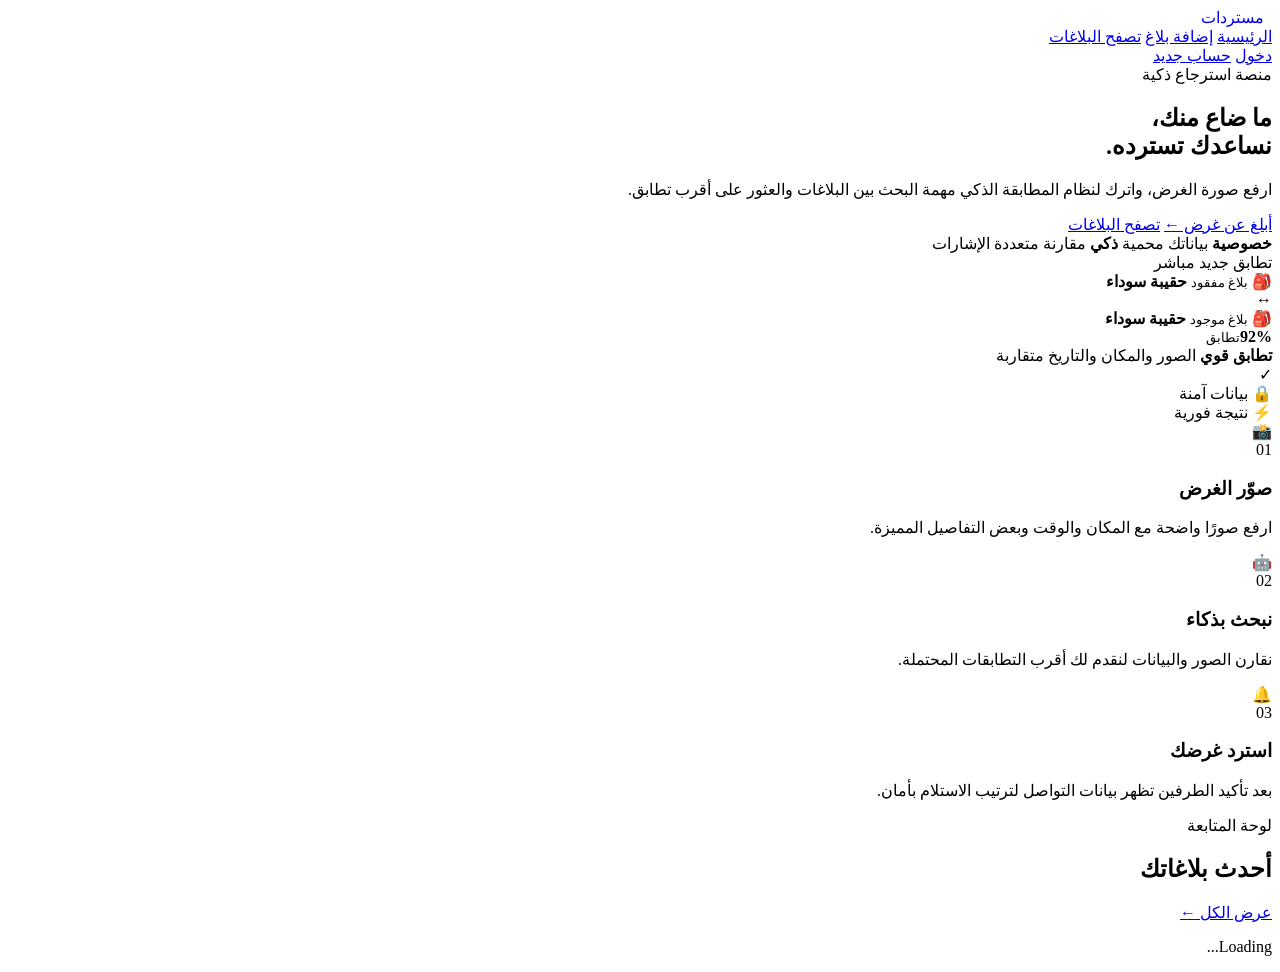
==== frontend/index.html @ 9ade7e16 "Initial Mustardat release" ====
<!DOCTYPE html>
<html lang="ar" dir="rtl">
<head>
    <meta charset="UTF-8">
    <meta name="viewport" content="width=device-width, initial-scale=1.0">
    <title>مستردات</title>
    <link rel="stylesheet" href="/static/styles.css?v=20261007-6">
</head>
<body>
    <!-- Navigation -->
    <nav class="navbar">
        <div class="nav-brand">
            <a href="/" style="text-decoration: none; display: flex; align-items: center; gap: 0.5rem;">
                <span class="logo"><img src="/static/assets/logo.svg?v=1" alt=""></span>
                <span class="brand-text">مستردات</span>
            </a>
        </div>
        <div class="nav-links">
            <a href="/" class="nav-link active">الرئيسية</a>
            <a href="/static/report.html" class="nav-link">إضافة بلاغ</a>
            <a href="/static/browse.html" class="nav-link">تصفح البلاغات</a>
            <a href="/static/my-items.html" class="nav-link" id="myItemsLink" style="display:none;">بلاغاتي</a>
        </div>
        <div class="nav-auth" id="navAuth">
            <a href="/static/login.html" class="btn btn-outline">دخول</a>
            <a href="/static/register.html" class="btn btn-primary">حساب جديد</a>
        </div>
        <div class="nav-user" id="navUser" style="display: none;">
            <span class="user-name" id="userName"></span>
            <button class="btn btn-outline" onclick="logout()">خروج</button>
        </div>
    </nav>

    <!-- Main Content -->
    <main class="main-content">
        <section class="page active">
            <div class="hero">
                <div class="hero-orb hero-orb-one"></div>
                <div class="hero-orb hero-orb-two"></div>
                <div class="hero-content">
                    <span class="hero-kicker"><i></i> منصة استرجاع ذكية</span>
                    <h1>ما ضاع منك،<br><span>نساعدك تسترده.</span></h1>
                    <p>ارفع صورة الغرض، واترك لنظام المطابقة الذكي مهمة البحث بين البلاغات والعثور على أقرب تطابق.</p>
                    <div class="hero-buttons">
                        <a href="/static/report.html" class="btn btn-primary btn-lg">أبلغ عن غرض <span>←</span></a>
                        <a href="/static/browse.html" class="btn btn-secondary btn-lg">تصفح البلاغات</a>
                    </div>
                    <div class="hero-proof">
                        <span><b>خصوصية</b> بياناتك محمية</span>
                        <span><b>ذكي</b> مقارنة متعددة الإشارات</span>
                    </div>
                </div>
                <div class="hero-visual" aria-hidden="true">
                    <div class="visual-grid"></div>
                    <div class="match-preview">
                        <div class="preview-topline">
                            <span>تطابق جديد</span>
                            <span class="live-dot">مباشر</span>
                        </div>
                        <div class="preview-items">
                            <div class="preview-item lost-preview">
                                <span class="preview-emoji">🎒</span>
                                <small>بلاغ مفقود</small>
                                <strong>حقيبة سوداء</strong>
                            </div>
                            <div class="match-link"><span>↔</span></div>
                            <div class="preview-item found-preview">
                                <span class="preview-emoji">🎒</span>
                                <small>بلاغ موجود</small>
                                <strong>حقيبة سوداء</strong>
                            </div>
                        </div>
                        <div class="match-result">
                            <div class="score-ring"><strong>92%</strong><small>تطابق</small></div>
                            <div>
                                <strong>تطابق قوي</strong>
                                <span>الصور والمكان والتاريخ متقاربة</span>
                            </div>
                            <span class="result-check">✓</span>
                        </div>
                    </div>
                    <div class="floating-chip chip-secure">🔒 بيانات آمنة</div>
                    <div class="floating-chip chip-fast">⚡ نتيجة فورية</div>
                </div>
            </div>
            
            <div class="features">
                <div class="feature-card">
                    <div class="feature-icon">📸</div>
                    <span class="feature-number">01</span>
                    <h3>صوّر الغرض</h3>
                    <p>ارفع صورًا واضحة مع المكان والوقت وبعض التفاصيل المميزة.</p>
                </div>
                <div class="feature-card">
                    <div class="feature-icon">🤖</div>
                    <span class="feature-number">02</span>
                    <h3>نبحث بذكاء</h3>
                    <p>نقارن الصور والبيانات لنقدم لك أقرب التطابقات المحتملة.</p>
                </div>
                <div class="feature-card">
                    <div class="feature-icon">🔔</div>
                    <span class="feature-number">03</span>
                    <h3>استرد غرضك</h3>
                    <p>بعد تأكيد الطرفين تظهر بيانات التواصل لترتيب الاستلام بأمان.</p>
                </div>
            </div>

            <div class="recent-section">
                <div class="section-heading">
                    <div><span>لوحة المتابعة</span><h2>أحدث بلاغاتك</h2></div>
                    <a href="/static/my-items.html">عرض الكل ←</a>
                </div>
                <div class="items-grid" id="recentItems">
                    <p class="loading">Loading...</p>
                </div>
            </div>
        </section>
    </main>

    <div id="toast" class="toast"></div>

    <script src="/static/js/api.js?v=20261007-3"></script>
    <script src="/static/js/ar.js?v=20261007-3"></script>
    <script>
        document.addEventListener('DOMContentLoaded', () => {
            UI.updateNav();
            loadRecentItems();
        });

        async function loadRecentItems() {
            const container = document.getElementById('recentItems');
            
            if (!API.isLoggedIn()) {
                container.innerHTML = `
                    <div class="empty-state">
                        <span class="icon">🔐</span>
                        <h3>Login to see your items</h3>
                        <p>Create an account to report and track lost items</p>
                        <a href="/static/login.html" class="btn btn-primary">Login</a>
                    </div>
                `;
                return;
            }
            
            try {
                const data = await API.items.list({ page_size: 6 });
                const items = data.items || [];
                
                if (items.length === 0) {
                    container.innerHTML = `
                        <div class="empty-state">
                            <span class="icon">📦</span>
                            <h3>No items yet</h3>
                            <p>Report a lost or found item to get started</p>
                            <a href="/static/report.html" class="btn btn-primary">Report Item</a>
                        </div>
                    `;
                    return;
                }
                
                container.innerHTML = items.map(item => `
                    <div class="item-card" onclick="window.location='/static/my-items.html'">
                        ${item.images?.length > 0 && item.images[0].file_path_original
                            ? `<img src="/uploads/${item.images[0].file_path_thumbnail || item.images[0].file_path_original}" 
                                   class="item-image" onerror="this.outerHTML='<div class=\\'item-placeholder\\'>📷</div>'">`
                            : '<div class="item-placeholder">📷</div>'
                        }
                        <div class="item-body">
                            <span class="item-badge ${item.lost_or_found === 'lost' ? 'badge-lost' : 'badge-found'}">
                                ${item.lost_or_found === 'lost' ? '😢 Lost' : '🎉 Found'}
                            </span>
                            <span class="item-category">${UI.getCategoryIcon(item.item_type)} ${UI.getCategoryName(item.item_type)}</span>
                            <h3 class="item-title">${UI.escapeHtml(item.title)}</h3>
                            <div class="item-meta">
                                <span>📍 ${item.location_name || 'Unknown'}</span>
                                <span>📅 ${UI.formatDate(item.event_date)}</span>
                            </div>
                        </div>
                    </div>
                `).join('');
                
            } catch (error) {
                container.innerHTML = `
                    <div class="empty-state">
                        <span class="icon">❌</span>
                        <h3>Could not load items</h3>
                        <p>${error.message}</p>
                    </div>
                `;
            }
        }
    </script>
</body>
</html>
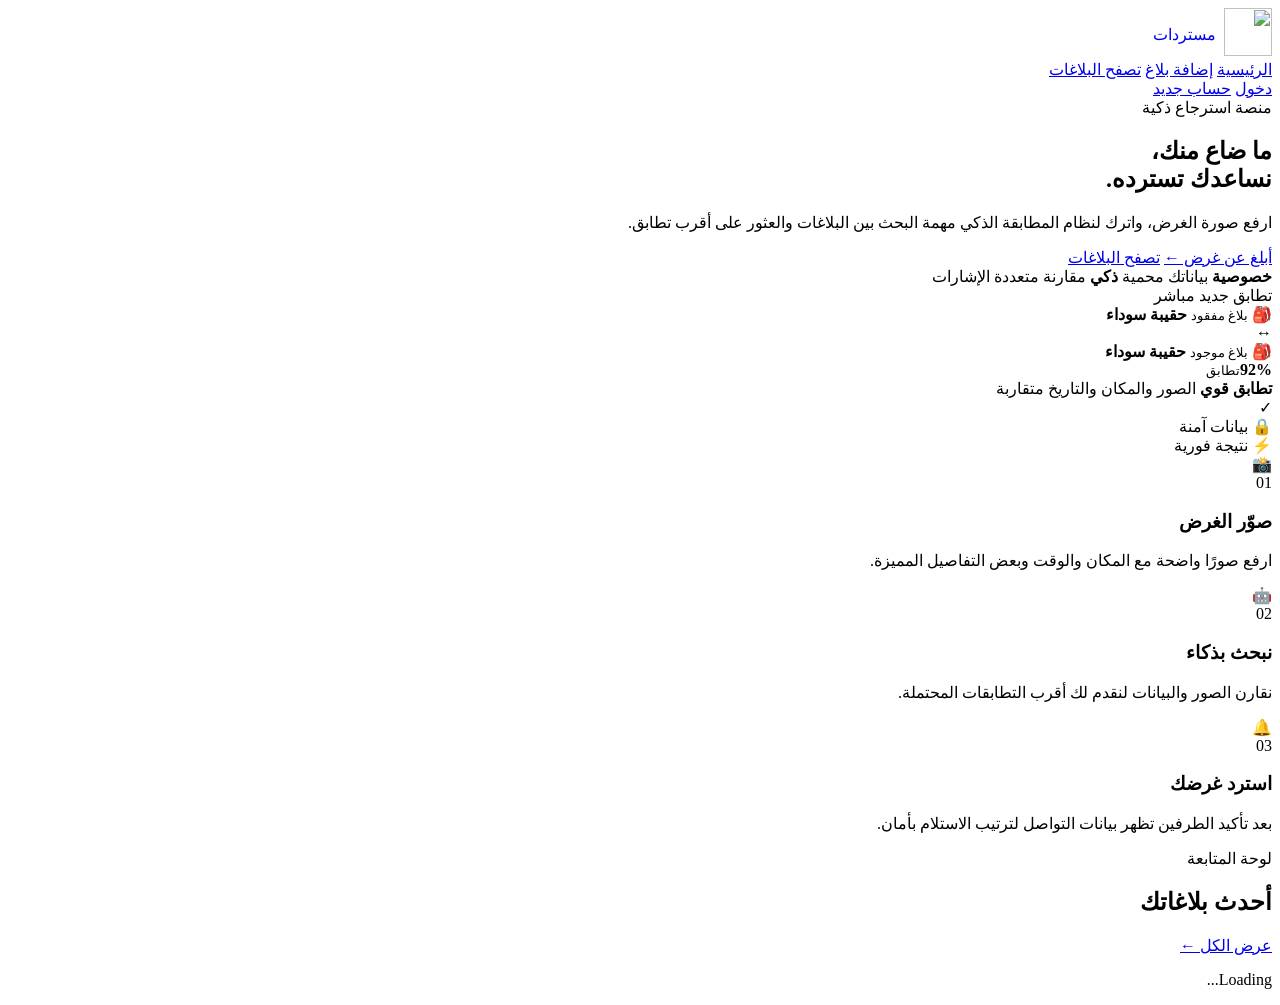
==== commit a1e34237: "Improve responsive layout and frontend performance" ====
--- a/frontend/index.html
+++ b/frontend/index.html
@@ -2,16 +2,16 @@
 <html lang="ar" dir="rtl">
 <head>
     <meta charset="UTF-8">
-    <meta name="viewport" content="width=device-width, initial-scale=1.0">
+    <meta name="viewport" content="width=device-width, initial-scale=1.0, viewport-fit=cover">
     <title>مستردات</title>
-    <link rel="stylesheet" href="/static/styles.css?v=20261007-6">
+    <link rel="stylesheet" href="/static/styles.css?v=20261010-mobile">
 </head>
 <body>
     <!-- Navigation -->
     <nav class="navbar">
         <div class="nav-brand">
             <a href="/" style="text-decoration: none; display: flex; align-items: center; gap: 0.5rem;">
-                <span class="logo"><img src="/static/assets/logo.svg?v=1" alt=""></span>
+                <span class="logo"><img src="/static/assets/logo.svg?v=1" alt="" width="48" height="48" decoding="async"></span>
                 <span class="brand-text">مستردات</span>
             </a>
         </div>
@@ -161,7 +161,7 @@
                 container.innerHTML = items.map(item => `
                     <div class="item-card" onclick="window.location='/static/my-items.html'">
                         ${item.images?.length > 0 && item.images[0].file_path_original
-                            ? `<img src="/uploads/${item.images[0].file_path_thumbnail || item.images[0].file_path_original}" 
+                            ? `<img src="/uploads/${item.images[0].file_path_thumbnail || item.images[0].file_path_original}" loading="lazy" decoding="async"
                                    class="item-image" onerror="this.outerHTML='<div class=\\'item-placeholder\\'>📷</div>'">`
                             : '<div class="item-placeholder">📷</div>'
                         }
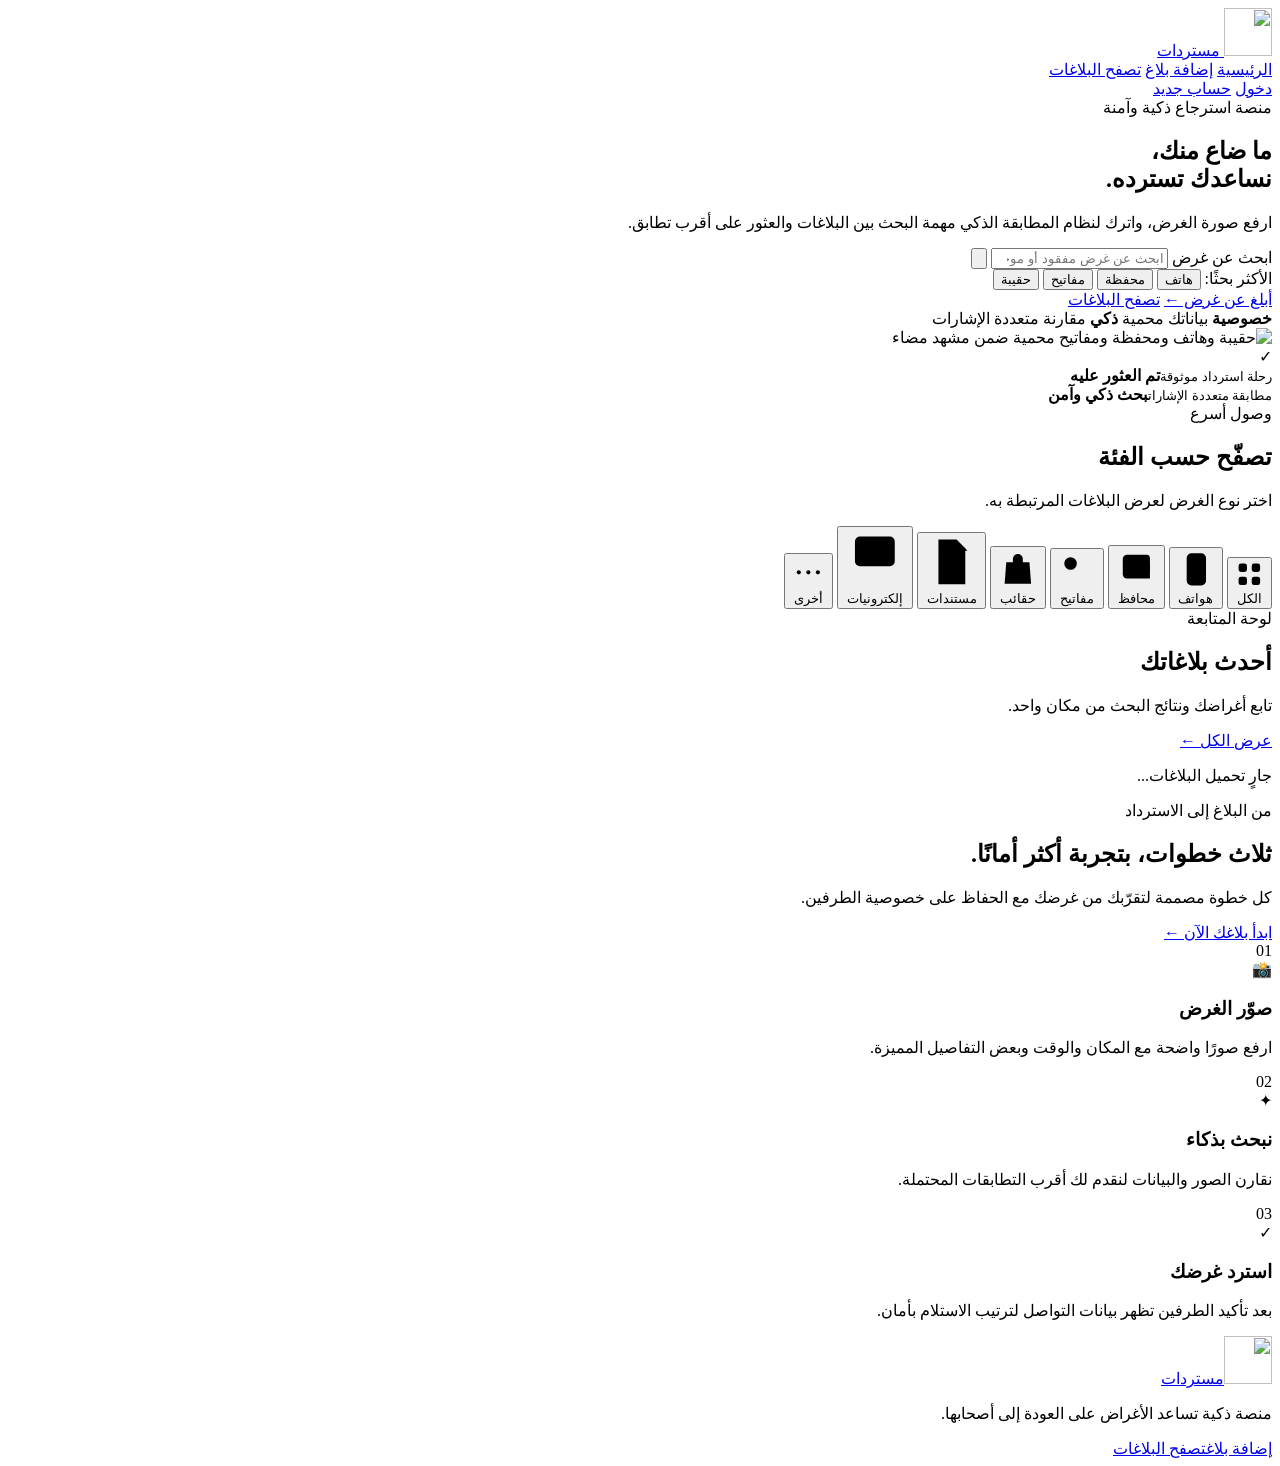
==== commit b311887d: "Redesign homepage with cinematic visual experience" ====
--- a/frontend/index.html
+++ b/frontend/index.html
@@ -3,191 +3,335 @@
 <head>
     <meta charset="UTF-8">
     <meta name="viewport" content="width=device-width, initial-scale=1.0, viewport-fit=cover">
-    <title>مستردات</title>
+    <meta name="theme-color" content="#073f3b">
+    <meta name="description" content="مستردات — منصة ذكية وآمنة للعثور على المفقودات واستردادها.">
+    <title>مستردات | ما ضاع منك، نساعدك تسترده</title>
+    <link rel="preload" href="/static/assets/hero-cinematic.jpg?v=1" as="image" media="(min-width: 721px)">
+    <link rel="preload" href="/static/assets/hero-cinematic-mobile.jpg?v=1" as="image" media="(max-width: 720px)">
     <link rel="stylesheet" href="/static/styles.css?v=20261010-mobile">
+    <link rel="stylesheet" href="/static/home.css?v=20261010-cinematic">
 </head>
-<body>
-    <!-- Navigation -->
-    <nav class="navbar">
+<body class="home-page">
+    <nav class="navbar home-nav" aria-label="التنقل الرئيسي">
         <div class="nav-brand">
-            <a href="/" style="text-decoration: none; display: flex; align-items: center; gap: 0.5rem;">
+            <a href="/" class="brand-link" aria-label="مستردات — الصفحة الرئيسية">
                 <span class="logo"><img src="/static/assets/logo.svg?v=1" alt="" width="48" height="48" decoding="async"></span>
                 <span class="brand-text">مستردات</span>
             </a>
         </div>
+
         <div class="nav-links">
             <a href="/" class="nav-link active">الرئيسية</a>
             <a href="/static/report.html" class="nav-link">إضافة بلاغ</a>
             <a href="/static/browse.html" class="nav-link">تصفح البلاغات</a>
             <a href="/static/my-items.html" class="nav-link" id="myItemsLink" style="display:none;">بلاغاتي</a>
         </div>
+
         <div class="nav-auth" id="navAuth">
             <a href="/static/login.html" class="btn btn-outline">دخول</a>
             <a href="/static/register.html" class="btn btn-primary">حساب جديد</a>
         </div>
-        <div class="nav-user" id="navUser" style="display: none;">
+        <div class="nav-user" id="navUser" style="display:none;">
             <span class="user-name" id="userName"></span>
-            <button class="btn btn-outline" onclick="logout()">خروج</button>
+            <button class="btn btn-outline" type="button" onclick="logout()">خروج</button>
         </div>
     </nav>
 
-    <!-- Main Content -->
-    <main class="main-content">
-        <section class="page active">
-            <div class="hero">
-                <div class="hero-orb hero-orb-one"></div>
-                <div class="hero-orb hero-orb-two"></div>
-                <div class="hero-content">
-                    <span class="hero-kicker"><i></i> منصة استرجاع ذكية</span>
-                    <h1>ما ضاع منك،<br><span>نساعدك تسترده.</span></h1>
-                    <p>ارفع صورة الغرض، واترك لنظام المطابقة الذكي مهمة البحث بين البلاغات والعثور على أقرب تطابق.</p>
-                    <div class="hero-buttons">
-                        <a href="/static/report.html" class="btn btn-primary btn-lg">أبلغ عن غرض <span>←</span></a>
-                        <a href="/static/browse.html" class="btn btn-secondary btn-lg">تصفح البلاغات</a>
-                    </div>
-                    <div class="hero-proof">
-                        <span><b>خصوصية</b> بياناتك محمية</span>
-                        <span><b>ذكي</b> مقارنة متعددة الإشارات</span>
-                    </div>
-                </div>
-                <div class="hero-visual" aria-hidden="true">
-                    <div class="visual-grid"></div>
-                    <div class="match-preview">
-                        <div class="preview-topline">
-                            <span>تطابق جديد</span>
-                            <span class="live-dot">مباشر</span>
-                        </div>
-                        <div class="preview-items">
-                            <div class="preview-item lost-preview">
-                                <span class="preview-emoji">🎒</span>
-                                <small>بلاغ مفقود</small>
-                                <strong>حقيبة سوداء</strong>
-                            </div>
-                            <div class="match-link"><span>↔</span></div>
-                            <div class="preview-item found-preview">
-                                <span class="preview-emoji">🎒</span>
-                                <small>بلاغ موجود</small>
-                                <strong>حقيبة سوداء</strong>
-                            </div>
-                        </div>
-                        <div class="match-result">
-                            <div class="score-ring"><strong>92%</strong><small>تطابق</small></div>
-                            <div>
-                                <strong>تطابق قوي</strong>
-                                <span>الصور والمكان والتاريخ متقاربة</span>
-                            </div>
-                            <span class="result-check">✓</span>
-                        </div>
-                    </div>
-                    <div class="floating-chip chip-secure">🔒 بيانات آمنة</div>
-                    <div class="floating-chip chip-fast">⚡ نتيجة فورية</div>
-                </div>
-            </div>
-            
-            <div class="features">
-                <div class="feature-card">
-                    <div class="feature-icon">📸</div>
+    <main class="home-main">
+        <section class="home-hero" aria-labelledby="heroTitle">
+            <div class="hero-copy">
+                <span class="hero-kicker"><i aria-hidden="true"></i> منصة استرجاع ذكية وآمنة</span>
+                <h1 id="heroTitle">ما ضاع منك،<br><span>نساعدك تسترده.</span></h1>
+                <p>ارفع صورة الغرض، واترك لنظام المطابقة الذكي مهمة البحث بين البلاغات والعثور على أقرب تطابق.</p>
+
+                <form class="hero-search" id="heroSearch" role="search">
+                    <label class="sr-only" for="heroSearchInput">ابحث عن غرض</label>
+                    <input id="heroSearchInput" type="search" placeholder="ابحث عن غرض مفقود أو موجود..." autocomplete="off">
+                    <button type="submit" aria-label="بحث">
+                        <svg viewBox="0 0 24 24" aria-hidden="true"><circle cx="11" cy="11" r="7"></circle><path d="m20 20-4-4"></path></svg>
+                    </button>
+                </form>
+
+                <div class="search-suggestions" aria-label="عمليات بحث مقترحة">
+                    <span>الأكثر بحثًا:</span>
+                    <button type="button" data-search="هاتف">هاتف</button>
+                    <button type="button" data-search="محفظة">محفظة</button>
+                    <button type="button" data-search="مفاتيح">مفاتيح</button>
+                    <button type="button" data-search="حقيبة">حقيبة</button>
+                </div>
+
+                <div class="hero-buttons">
+                    <a href="/static/report.html" class="btn btn-primary btn-lg">أبلغ عن غرض <span aria-hidden="true">←</span></a>
+                    <a href="/static/browse.html" class="btn btn-secondary btn-lg">تصفح البلاغات</a>
+                </div>
+
+                <div class="hero-proof" aria-label="مزايا المنصة">
+                    <span><b>خصوصية</b> بياناتك محمية</span>
+                    <span><b>ذكي</b> مقارنة متعددة الإشارات</span>
+                </div>
+            </div>
+
+            <div class="hero-media" aria-label="أغراض شخصية محمية ضمن نظام مستردات">
+                <picture>
+                    <source media="(max-width: 720px)" srcset="/static/assets/hero-cinematic-mobile.jpg?v=1">
+                    <img src="/static/assets/hero-cinematic.jpg?v=1" width="1800" height="731" alt="حقيبة وهاتف ومحفظة ومفاتيح محمية ضمن مشهد مضاء" fetchpriority="high" decoding="async">
+                </picture>
+                <div class="hero-media-shade" aria-hidden="true"></div>
+                <div class="media-status media-status-found">
+                    <span class="media-status-icon" aria-hidden="true">✓</span>
+                    <div><small>رحلة استرداد موثوقة</small><strong>تم العثور عليه</strong></div>
+                </div>
+                <div class="media-status media-status-secure">
+                    <span class="pulse-dot" aria-hidden="true"></span>
+                    <div><small>مطابقة متعددة الإشارات</small><strong>بحث ذكي وآمن</strong></div>
+                </div>
+            </div>
+        </section>
+
+        <section class="category-shell reveal" aria-labelledby="categoryTitle">
+            <div class="category-heading">
+                <div>
+                    <span class="section-kicker">وصول أسرع</span>
+                    <h2 id="categoryTitle">تصفّح حسب الفئة</h2>
+                </div>
+                <p>اختر نوع الغرض لعرض البلاغات المرتبطة به.</p>
+            </div>
+
+            <div class="category-track" role="group" aria-label="فئات الأغراض">
+                <button class="category-card active" type="button" data-category="all" aria-pressed="true">
+                    <span class="category-icon"><svg viewBox="0 0 24 24" aria-hidden="true"><rect x="3" y="3" width="7" height="7" rx="2"></rect><rect x="14" y="3" width="7" height="7" rx="2"></rect><rect x="3" y="14" width="7" height="7" rx="2"></rect><rect x="14" y="14" width="7" height="7" rx="2"></rect></svg></span>
+                    <span>الكل</span>
+                </button>
+                <button class="category-card" type="button" data-category="phone" aria-pressed="false">
+                    <span class="category-icon"><svg viewBox="0 0 24 24" aria-hidden="true"><rect x="6" y="2" width="12" height="20" rx="3"></rect><path d="M10 5h4M11 18h2"></path></svg></span>
+                    <span>هواتف</span>
+                </button>
+                <button class="category-card" type="button" data-category="wallet" aria-pressed="false">
+                    <span class="category-icon"><svg viewBox="0 0 24 24" aria-hidden="true"><path d="M4 6.5A2.5 2.5 0 0 1 6.5 4H18a2 2 0 0 1 2 2v12H6.5A2.5 2.5 0 0 1 4 15.5Z"></path><path d="M4 8h14a2 2 0 0 1 2 2v4h-5a2 2 0 0 1 0-4h5"></path></svg></span>
+                    <span>محافظ</span>
+                </button>
+                <button class="category-card" type="button" data-category="keys" aria-pressed="false">
+                    <span class="category-icon"><svg viewBox="0 0 24 24" aria-hidden="true"><circle cx="8" cy="8" r="4"></circle><path d="m11 11 9 9M16 16l2-2M13.5 13.5l2-2"></path></svg></span>
+                    <span>مفاتيح</span>
+                </button>
+                <button class="category-card" type="button" data-category="bag" aria-pressed="false">
+                    <span class="category-icon"><svg viewBox="0 0 24 24" aria-hidden="true"><path d="M5 8h14l1 13H4Z"></path><path d="M9 9V6a3 3 0 0 1 6 0v3"></path></svg></span>
+                    <span>حقائب</span>
+                </button>
+                <button class="category-card" type="button" data-category="documents" aria-pressed="false">
+                    <span class="category-icon"><svg viewBox="0 0 24 24" aria-hidden="true"><path d="M6 2h8l4 4v16H6Z"></path><path d="M14 2v5h5M9 13h6M9 17h6"></path></svg></span>
+                    <span>مستندات</span>
+                </button>
+                <button class="category-card" type="button" data-category="electronics" aria-pressed="false">
+                    <span class="category-icon"><svg viewBox="0 0 24 24" aria-hidden="true"><rect x="4" y="3" width="16" height="12" rx="2"></rect><path d="M8 21h8M12 15v6"></path></svg></span>
+                    <span>إلكترونيات</span>
+                </button>
+                <button class="category-card" type="button" data-category="other" aria-pressed="false">
+                    <span class="category-icon"><svg viewBox="0 0 24 24" aria-hidden="true"><circle cx="5" cy="12" r="1.5"></circle><circle cx="12" cy="12" r="1.5"></circle><circle cx="19" cy="12" r="1.5"></circle></svg></span>
+                    <span>أخرى</span>
+                </button>
+            </div>
+        </section>
+
+        <section class="reports-section reveal" id="reportsSection" aria-labelledby="reportsTitle">
+            <div class="section-heading premium-heading">
+                <div>
+                    <span>لوحة المتابعة</span>
+                    <h2 id="reportsTitle">أحدث بلاغاتك</h2>
+                    <p>تابع أغراضك ونتائج البحث من مكان واحد.</p>
+                </div>
+                <a href="/static/my-items.html">عرض الكل <span aria-hidden="true">←</span></a>
+            </div>
+            <div class="items-grid home-items-grid" id="recentItems" aria-live="polite">
+                <p class="loading">جارٍ تحميل البلاغات...</p>
+            </div>
+        </section>
+
+        <section class="process-section reveal" aria-labelledby="processTitle">
+            <div class="process-intro">
+                <span class="section-kicker">من البلاغ إلى الاسترداد</span>
+                <h2 id="processTitle">ثلاث خطوات، بتجربة أكثر أمانًا.</h2>
+                <p>كل خطوة مصممة لتقرّبك من غرضك مع الحفاظ على خصوصية الطرفين.</p>
+                <a href="/static/report.html" class="text-link">ابدأ بلاغك الآن <span aria-hidden="true">←</span></a>
+            </div>
+            <div class="features home-features">
+                <article class="feature-card">
                     <span class="feature-number">01</span>
+                    <div class="feature-icon" aria-hidden="true">📸</div>
                     <h3>صوّر الغرض</h3>
                     <p>ارفع صورًا واضحة مع المكان والوقت وبعض التفاصيل المميزة.</p>
-                </div>
-                <div class="feature-card">
-                    <div class="feature-icon">🤖</div>
+                </article>
+                <article class="feature-card">
                     <span class="feature-number">02</span>
+                    <div class="feature-icon" aria-hidden="true">✦</div>
                     <h3>نبحث بذكاء</h3>
                     <p>نقارن الصور والبيانات لنقدم لك أقرب التطابقات المحتملة.</p>
-                </div>
-                <div class="feature-card">
-                    <div class="feature-icon">🔔</div>
+                </article>
+                <article class="feature-card">
                     <span class="feature-number">03</span>
+                    <div class="feature-icon" aria-hidden="true">✓</div>
                     <h3>استرد غرضك</h3>
                     <p>بعد تأكيد الطرفين تظهر بيانات التواصل لترتيب الاستلام بأمان.</p>
-                </div>
-            </div>
-
-            <div class="recent-section">
-                <div class="section-heading">
-                    <div><span>لوحة المتابعة</span><h2>أحدث بلاغاتك</h2></div>
-                    <a href="/static/my-items.html">عرض الكل ←</a>
-                </div>
-                <div class="items-grid" id="recentItems">
-                    <p class="loading">Loading...</p>
-                </div>
+                </article>
             </div>
         </section>
     </main>
+
+    <footer class="home-footer">
+        <a href="/" class="footer-brand"><span class="logo"><img src="/static/assets/logo.svg?v=1" alt="" width="48" height="48" loading="lazy" decoding="async"></span><span>مستردات</span></a>
+        <p>منصة ذكية تساعد الأغراض على العودة إلى أصحابها.</p>
+        <div><a href="/static/report.html">إضافة بلاغ</a><a href="/static/browse.html">تصفح البلاغات</a></div>
+    </footer>
 
     <div id="toast" class="toast"></div>
 
     <script src="/static/js/api.js?v=20261007-3"></script>
     <script src="/static/js/ar.js?v=20261007-3"></script>
     <script>
+        let homepageItems = [];
+        let activeCategory = 'all';
+        let activeSearch = '';
+
         document.addEventListener('DOMContentLoaded', () => {
             UI.updateNav();
+            bindHomepageInteractions();
+            initRevealAnimations();
             loadRecentItems();
         });
 
+        function bindHomepageInteractions() {
+            const searchForm = document.getElementById('heroSearch');
+            const searchInput = document.getElementById('heroSearchInput');
+
+            searchForm.addEventListener('submit', event => {
+                event.preventDefault();
+                if (!API.isLoggedIn()) {
+                    UI.toast('سجّل الدخول لتتمكن من البحث بين البلاغات', 'error');
+                    setTimeout(() => window.location.href = '/static/login.html', 900);
+                    return;
+                }
+                activeSearch = searchInput.value.trim().toLocaleLowerCase('ar');
+                renderRecentItems();
+                document.getElementById('reportsSection').scrollIntoView({ behavior: 'smooth', block: 'start' });
+            });
+
+            document.querySelectorAll('[data-search]').forEach(button => {
+                button.addEventListener('click', () => {
+                    searchInput.value = button.dataset.search;
+                    searchForm.requestSubmit();
+                });
+            });
+
+            document.querySelectorAll('.category-card').forEach(button => {
+                button.addEventListener('click', () => {
+                    activeCategory = button.dataset.category;
+                    document.querySelectorAll('.category-card').forEach(item => {
+                        const selected = item === button;
+                        item.classList.toggle('active', selected);
+                        item.setAttribute('aria-pressed', String(selected));
+                    });
+                    if (API.isLoggedIn()) renderRecentItems();
+                });
+            });
+        }
+
+        function initRevealAnimations() {
+            const elements = document.querySelectorAll('.reveal');
+            if (!('IntersectionObserver' in window) || window.matchMedia('(prefers-reduced-motion: reduce)').matches) {
+                elements.forEach(element => element.classList.add('visible'));
+                return;
+            }
+            const observer = new IntersectionObserver(entries => {
+                entries.forEach(entry => {
+                    if (entry.isIntersecting) {
+                        entry.target.classList.add('visible');
+                        observer.unobserve(entry.target);
+                    }
+                });
+            }, { threshold: 0.12 });
+            elements.forEach(element => observer.observe(element));
+        }
+
         async function loadRecentItems() {
             const container = document.getElementById('recentItems');
-            
+
             if (!API.isLoggedIn()) {
                 container.innerHTML = `
-                    <div class="empty-state">
+                    <div class="empty-state premium-empty">
                         <span class="icon">🔐</span>
-                        <h3>Login to see your items</h3>
-                        <p>Create an account to report and track lost items</p>
-                        <a href="/static/login.html" class="btn btn-primary">Login</a>
-                    </div>
-                `;
+                        <h3>سجّل الدخول لمتابعة بلاغاتك</h3>
+                        <p>أنشئ حسابًا أو سجّل الدخول لإضافة البلاغات والبحث بينها ومتابعة التطابقات.</p>
+                        <div class="empty-actions">
+                            <a href="/static/login.html" class="btn btn-primary">تسجيل الدخول</a>
+                            <a href="/static/register.html" class="btn btn-outline">إنشاء حساب</a>
+                        </div>
+                    </div>`;
                 return;
             }
-            
+
             try {
-                const data = await API.items.list({ page_size: 6 });
-                const items = data.items || [];
-                
-                if (items.length === 0) {
-                    container.innerHTML = `
-                        <div class="empty-state">
-                            <span class="icon">📦</span>
-                            <h3>No items yet</h3>
-                            <p>Report a lost or found item to get started</p>
-                            <a href="/static/report.html" class="btn btn-primary">Report Item</a>
-                        </div>
-                    `;
-                    return;
-                }
-                
-                container.innerHTML = items.map(item => `
-                    <div class="item-card" onclick="window.location='/static/my-items.html'">
-                        ${item.images?.length > 0 && item.images[0].file_path_original
-                            ? `<img src="/uploads/${item.images[0].file_path_thumbnail || item.images[0].file_path_original}" loading="lazy" decoding="async"
-                                   class="item-image" onerror="this.outerHTML='<div class=\\'item-placeholder\\'>📷</div>'">`
-                            : '<div class="item-placeholder">📷</div>'
-                        }
-                        <div class="item-body">
-                            <span class="item-badge ${item.lost_or_found === 'lost' ? 'badge-lost' : 'badge-found'}">
-                                ${item.lost_or_found === 'lost' ? '😢 Lost' : '🎉 Found'}
-                            </span>
-                            <span class="item-category">${UI.getCategoryIcon(item.item_type)} ${UI.getCategoryName(item.item_type)}</span>
-                            <h3 class="item-title">${UI.escapeHtml(item.title)}</h3>
-                            <div class="item-meta">
-                                <span>📍 ${item.location_name || 'Unknown'}</span>
-                                <span>📅 ${UI.formatDate(item.event_date)}</span>
-                            </div>
-                        </div>
-                    </div>
-                `).join('');
-                
+                const data = await API.items.list({ page_size: 50 });
+                homepageItems = data.items || [];
+                renderRecentItems();
             } catch (error) {
                 container.innerHTML = `
-                    <div class="empty-state">
-                        <span class="icon">❌</span>
-                        <h3>Could not load items</h3>
-                        <p>${error.message}</p>
+                    <div class="empty-state premium-empty">
+                        <span class="icon">!</span>
+                        <h3>تعذر تحميل البلاغات</h3>
+                        <p>${UI.escapeHtml(error.message)}</p>
+                    </div>`;
+            }
+        }
+
+        function renderRecentItems() {
+            const container = document.getElementById('recentItems');
+            const electronics = new Set(['phone', 'laptop', 'tablet', 'watch', 'headphones', 'camera', 'electronics']);
+            const filtered = homepageItems.filter(item => {
+                const categoryMatch = activeCategory === 'all'
+                    || item.item_type === activeCategory
+                    || (activeCategory === 'electronics' && electronics.has(item.item_type));
+                const haystack = [item.title, item.description, item.location_name, UI.getCategoryName(item.item_type)]
+                    .filter(Boolean)
+                    .join(' ')
+                    .toLocaleLowerCase('ar');
+                return categoryMatch && (!activeSearch || haystack.includes(activeSearch));
+            }).slice(0, 8);
+
+            if (!filtered.length) {
+                container.innerHTML = `
+                    <div class="empty-state premium-empty">
+                        <span class="icon">⌕</span>
+                        <h3>${homepageItems.length ? 'لا توجد نتائج مطابقة' : 'لا توجد بلاغات بعد'}</h3>
+                        <p>${homepageItems.length ? 'جرّب كلمة بحث أو فئة أخرى.' : 'أضف أول بلاغ لتبدأ رحلة البحث والاسترداد.'}</p>
+                        <a href="/static/report.html" class="btn btn-primary">إضافة بلاغ</a>
+                    </div>`;
+                return;
+            }
+
+            container.innerHTML = filtered.map(item => `
+                <article class="item-card home-report-card" tabindex="0" role="link" aria-label="عرض ${UI.escapeHtml(item.title)}"
+                         onclick="window.location='/static/my-items.html'"
+                         onkeydown="if(event.key === 'Enter' || event.key === ' ') { event.preventDefault(); window.location='/static/my-items.html'; }">
+                    <div class="report-media">
+                        ${item.images?.length > 0 && item.images[0].file_path_original
+                            ? `<img src="/uploads/${item.images[0].file_path_thumbnail || item.images[0].file_path_original}"
+                                   loading="lazy" decoding="async" alt="${UI.escapeHtml(item.title)}"
+                                   onerror="this.outerHTML='<div class=\'item-placeholder\'>📷</div>'">`
+                            : '<div class="item-placeholder">📷</div>'}
+                        <span class="item-badge ${item.lost_or_found === 'lost' ? 'badge-lost' : 'badge-found'}">
+                            ${item.lost_or_found === 'lost' ? 'مفقود' : 'موجود'}
+                        </span>
                     </div>
-                `;
-            }
+                    <div class="item-body">
+                        <span class="item-category">${UI.getCategoryIcon(item.item_type)} ${UI.getCategoryName(item.item_type)}</span>
+                        <h3 class="item-title">${UI.escapeHtml(item.title)}</h3>
+                        <div class="item-meta">
+                            <span>⌖ ${UI.escapeHtml(item.location_name || 'غير محدد')}</span>
+                            <span>◷ ${UI.formatDate(item.event_date)}</span>
+                        </div>
+                        <div class="report-card-footer"><span>عرض البلاغ</span><i aria-hidden="true">←</i></div>
+                    </div>
+                </article>`).join('');
         }
     </script>
 </body>
